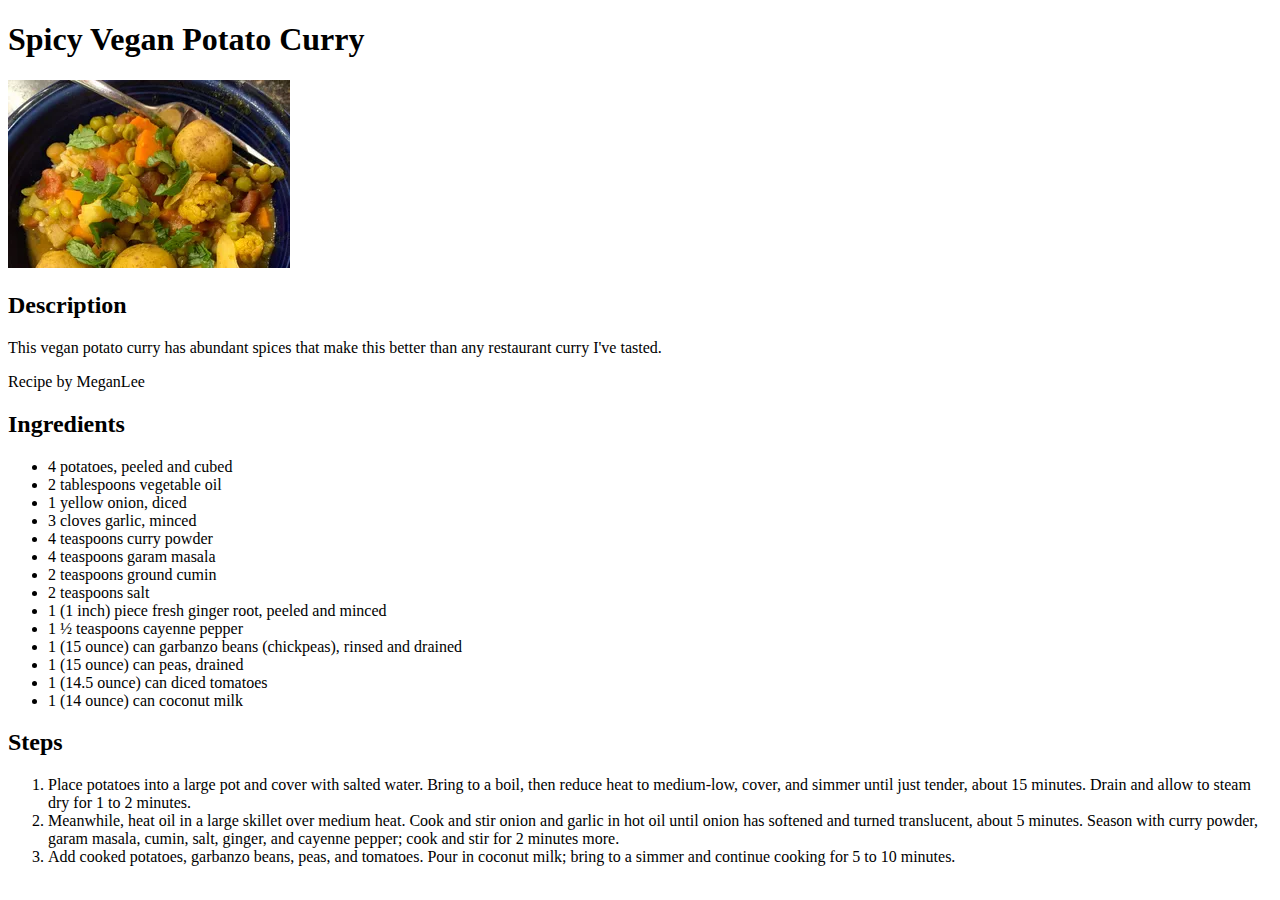
==== recipes/spicy-vegan-potato-curry.html @ 2dae7df0 "Modify index page Modify README.md file Add images directory along with 3 images Add recipes directo" ====
<!DOCTYPE html>
<html lang="en">
<head>
    <meta charset="UTF-8">
    <meta name="viewport" content="width=device-width, initial-scale=1.0">
    <title>Document</title>
</head>
<body>
    
    <h1>Spicy Vegan Potato Curry</h1>

    <img src="./../images/spicy-vegan-potato-curry.webp" alt="Spicy vegan potato curry">

    <h2>Description</h2>
    <p>This vegan potato curry has abundant spices that make this better than any restaurant curry I've tasted.</p>
    <p>Recipe by <a>MeganLee</a></p>

    <h2>Ingredients</h2>
    <ul>
        <li>4 potatoes, peeled and cubed</li>
        <li>2 tablespoons vegetable oil</li>
        <li>1 yellow onion, diced</li>
        <li>3 cloves garlic, minced</li>
        <li>4 teaspoons curry powder</li>
        <li>4 teaspoons garam masala</li>
        <li>2 teaspoons ground cumin</li>
        <li>2 teaspoons salt</li>
        <li>1 (1 inch) piece fresh ginger root, peeled and minced</li>
        <li>1 ½ teaspoons cayenne pepper</li>
        <li>1 (15 ounce) can garbanzo beans (chickpeas), rinsed and drained</li>
        <li>1 (15 ounce) can peas, drained</li>
        <li>1 (14.5 ounce) can diced tomatoes</li>
        <li>1 (14 ounce) can coconut milk</li>
    </ul>

    <h2>Steps</h2>
    <ol>
        <li> Place potatoes into a large pot and cover with salted water. Bring to a boil, then reduce heat to medium-low, cover, and simmer until just tender, about 15 minutes. Drain and allow to steam dry for 1 to 2 minutes.</li>
        <li> Meanwhile, heat oil in a large skillet over medium heat. Cook and stir onion and garlic in hot oil until onion has softened and turned translucent, about 5 minutes. Season with curry powder, garam masala, cumin, salt, ginger, and cayenne pepper; cook and stir for 2 minutes more.</li>
        <li> Add cooked potatoes, garbanzo beans, peas, and tomatoes. Pour in coconut milk; bring to a simmer and continue cooking for 5 to 10 minutes.</li>
    </ol>
</body>
</html>
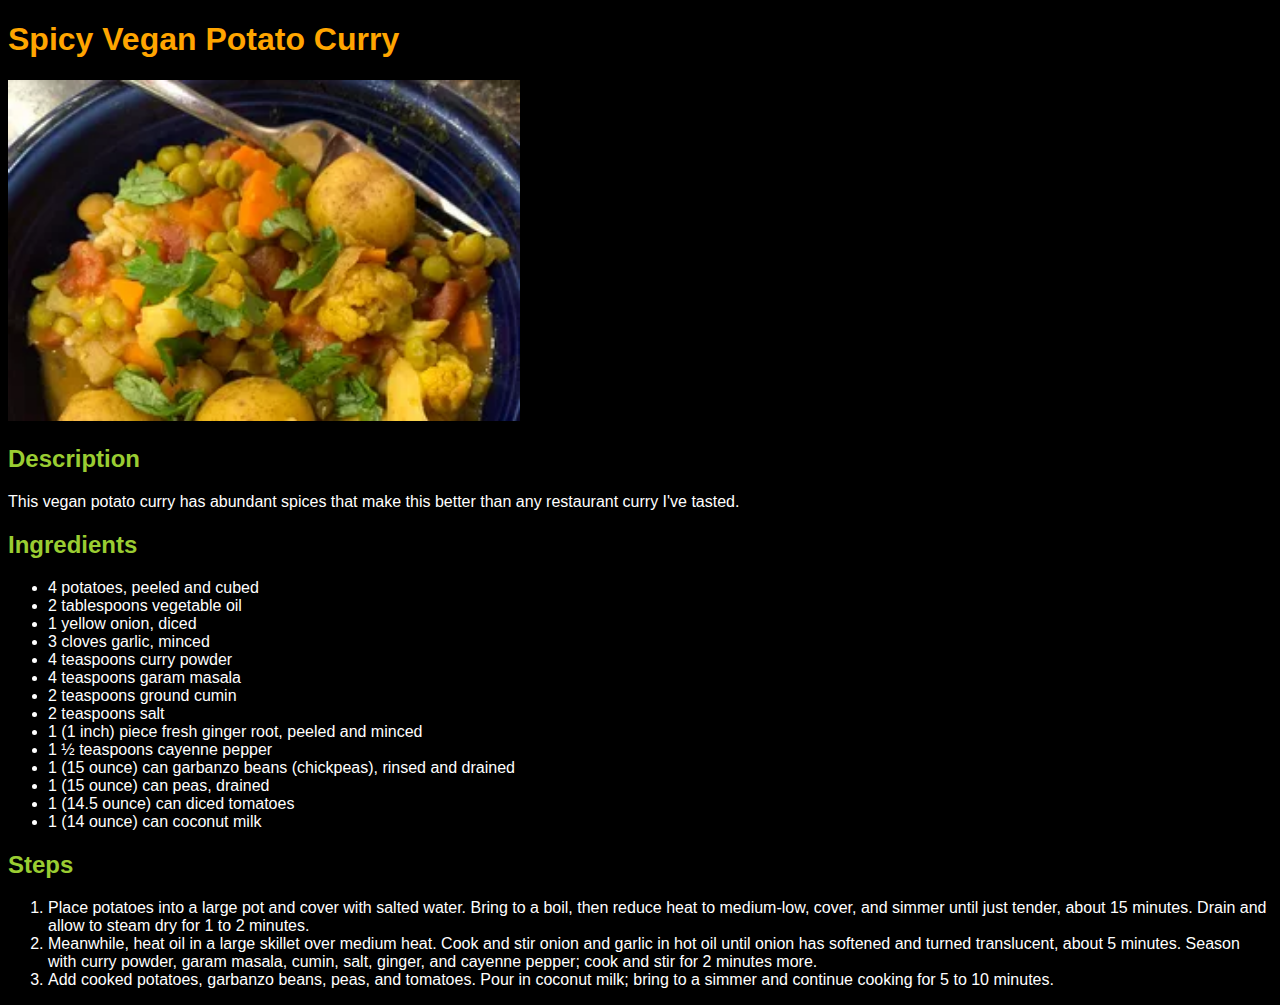
==== commit 86c13cdd: "Update styles for home page and recipe pages" ====
--- a/recipes/spicy-vegan-potato-curry.html
+++ b/recipes/spicy-vegan-potato-curry.html
@@ -4,6 +4,8 @@
     <meta charset="UTF-8">
     <meta name="viewport" content="width=device-width, initial-scale=1.0">
     <title>Document</title>
+    <link rel="stylesheet" href="./../styles/recipes.css">
+    <link rel="stylesheet" href="./../styles/style.css">
 </head>
 <body>
     
@@ -13,7 +15,6 @@
 
     <h2>Description</h2>
     <p>This vegan potato curry has abundant spices that make this better than any restaurant curry I've tasted.</p>
-    <p>Recipe by <a>MeganLee</a></p>
 
     <h2>Ingredients</h2>
     <ul>
--- a/styles/recipes.css
+++ b/styles/recipes.css
@@ -0,0 +1,21 @@
+body {
+    background-color: black;
+}
+
+h1 {
+    color: orange;
+}
+
+p,
+li {
+    color: white;
+}
+
+h2 {
+    color: yellowgreen;
+}
+
+img {
+    width: 40vw;
+    height: auto;
+}--- a/styles/style.css
+++ b/styles/style.css
@@ -0,0 +1,3 @@
+* {
+    font-family: Arial, Verdana, Tahoma, 'Trebuchet MS', sans-serif;
+}